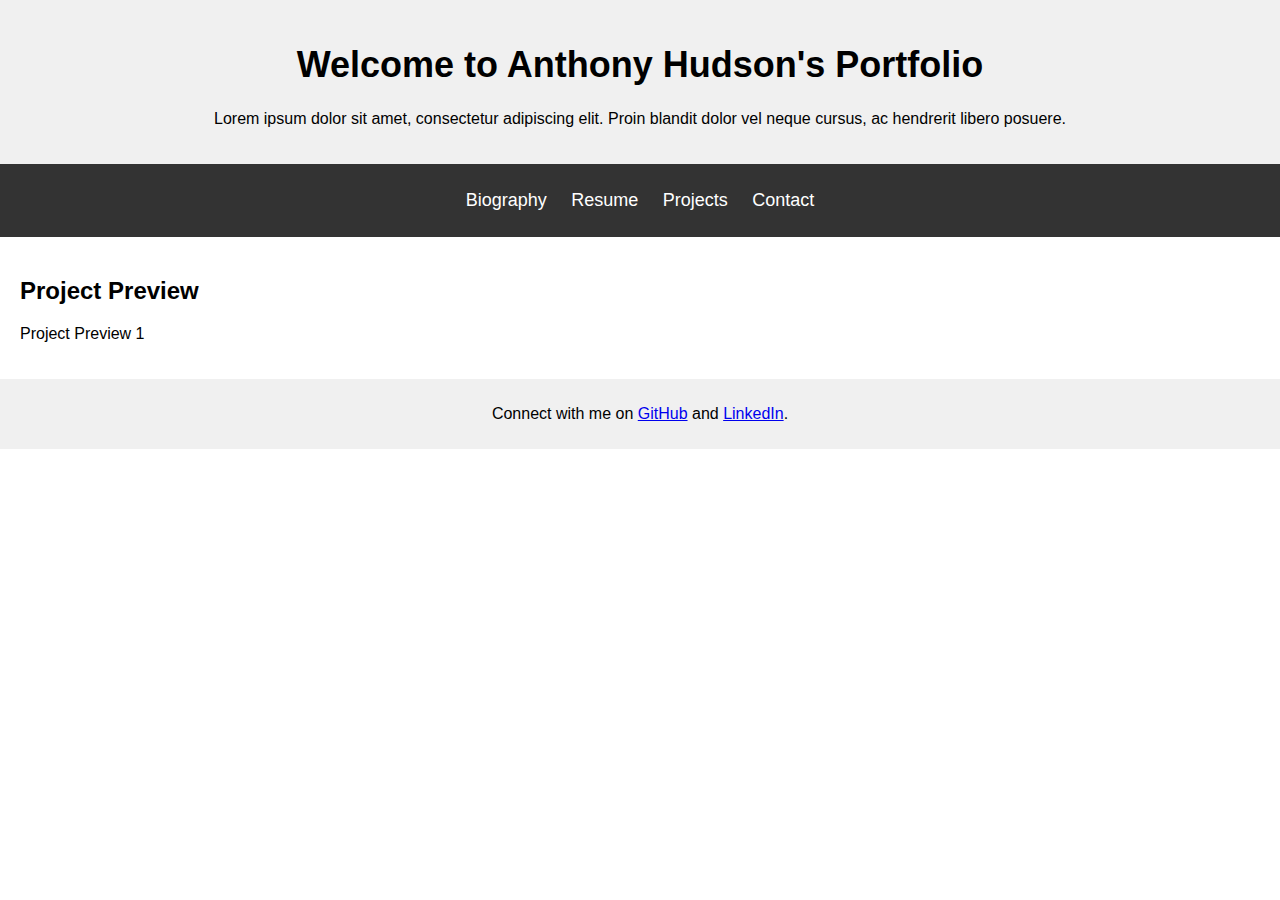
==== index.html @ 75318647 "change" ====
<!DOCTYPE html>
<html lang="en">
<head>
  <meta charset="UTF-8">
  <meta name="viewport" content="width=device-width, initial-scale=1.0">
  <title>Anthony Hudson's Portfolio</title>
  <link rel="stylesheet" href="styles.css">
</head>
<body>
  <header>
    <h1>Welcome to Anthony Hudson's Portfolio</h1>
    <p>Lorem ipsum dolor sit amet, consectetur adipiscing elit. Proin blandit dolor vel neque cursus, ac hendrerit libero posuere.</p>
  </header>
  <nav>
    <ul>
      <li><a href="biography.html">Biography</a></li>
      <li><a href="resume.html">Resume</a></li>
      <li><a href="projects.html">Projects</a></li>
      <li><a href="contact.html">Contact</a></li>
    </ul>
  </nav>
  <section class="preview">
    <h2>Project Preview</h2>
    <p>Here's a preview of a project.</p>
  </section>
  <footer>
    <p>Connect with me on <a href="https://github.com/ahudsonics">GitHub</a> and <a href="https://www.linkedin.com/in/theanthonydhudson/">LinkedIn</a>.</p>
  </footer>
  <script src="script.js"></script>
</body>
</html>
---- styles.css ----
/* Add or modify styles as needed for the resume page */
body {
  font-family: Arial, sans-serif;
  margin: 0;
  padding: 0;
}

header {
  padding: 20px;
  text-align: center;
  background-color: #f0f0f0;
}

header h1 {
  font-size: 36px;
}

.resume {
  padding: 20px;
}

.resume-link {
  display: inline-block;
  padding: 10px 20px;
  margin-top: 10px;
  background-color: #3498db;
  color: #fff;
  text-decoration: none;
  border-radius: 5px;
}

.resume-link:hover {
  background-color: #2980b9;
}

.preview {
  padding: 20px;
}

nav {
  background-color: #333;
  padding: 10px 0;
  text-align: center;
}

nav ul {
  list-style-type: none;
  padding: 0;
}

nav li {
  display: inline;
  margin: 0 10px;
}

nav li a {
  color: #fff;
  text-decoration: none;
  font-size: 18px;
}

nav li a:hover {
  border-bottom: 2px solid #fff;
}

footer {
  background-color: #f0f0f0;
  padding: 10px;
  text-align: center;
}
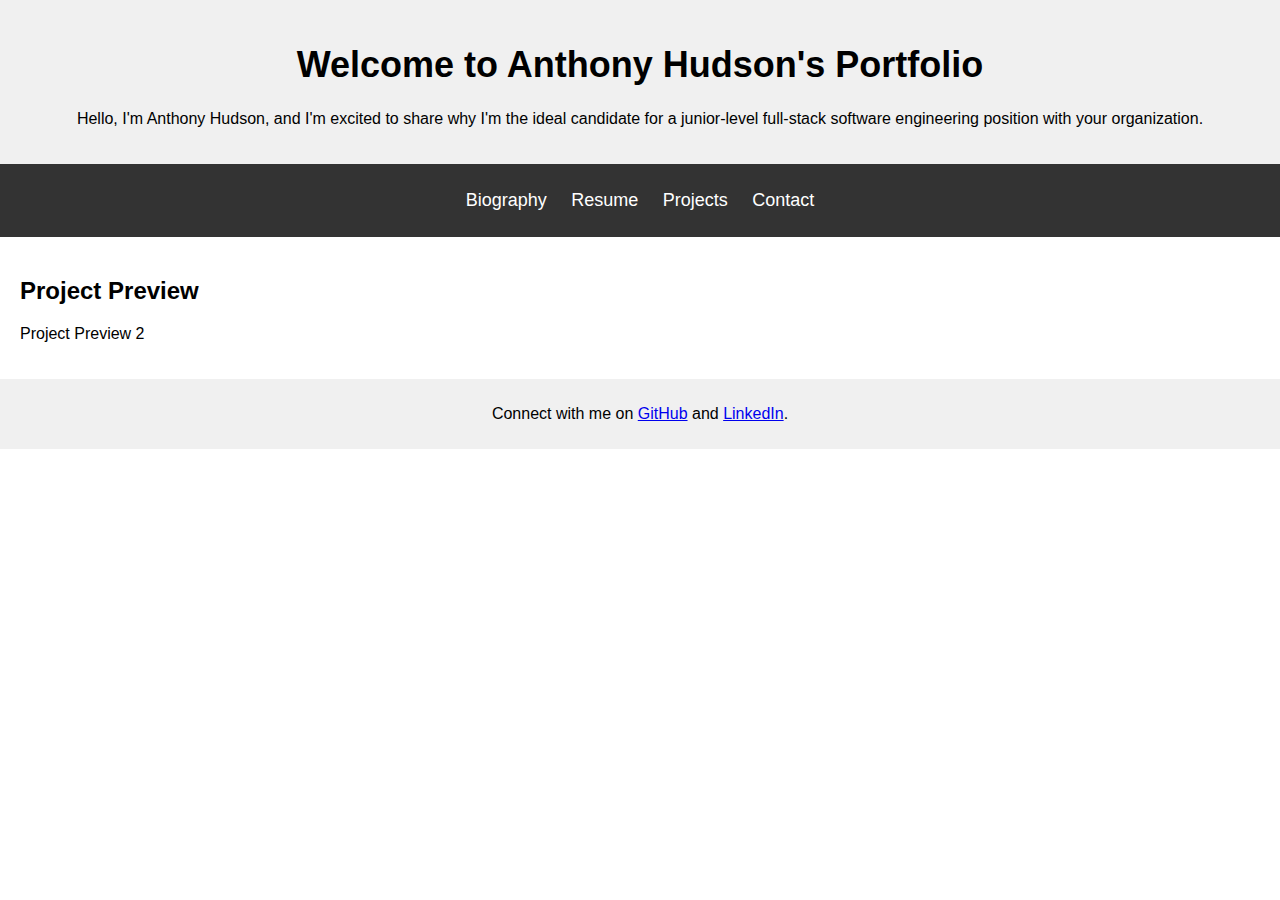
==== commit c230d09c: "edits" ====
--- a/index.html
+++ b/index.html
@@ -9,7 +9,7 @@
 <body>
   <header>
     <h1>Welcome to Anthony Hudson's Portfolio</h1>
-    <p>Lorem ipsum dolor sit amet, consectetur adipiscing elit. Proin blandit dolor vel neque cursus, ac hendrerit libero posuere.</p>
+    <p>Hello, I'm Anthony Hudson, and I'm excited to share why I'm the ideal candidate for a junior-level full-stack software engineering position with your organization.</p>
   </header>
   <nav>
     <ul>
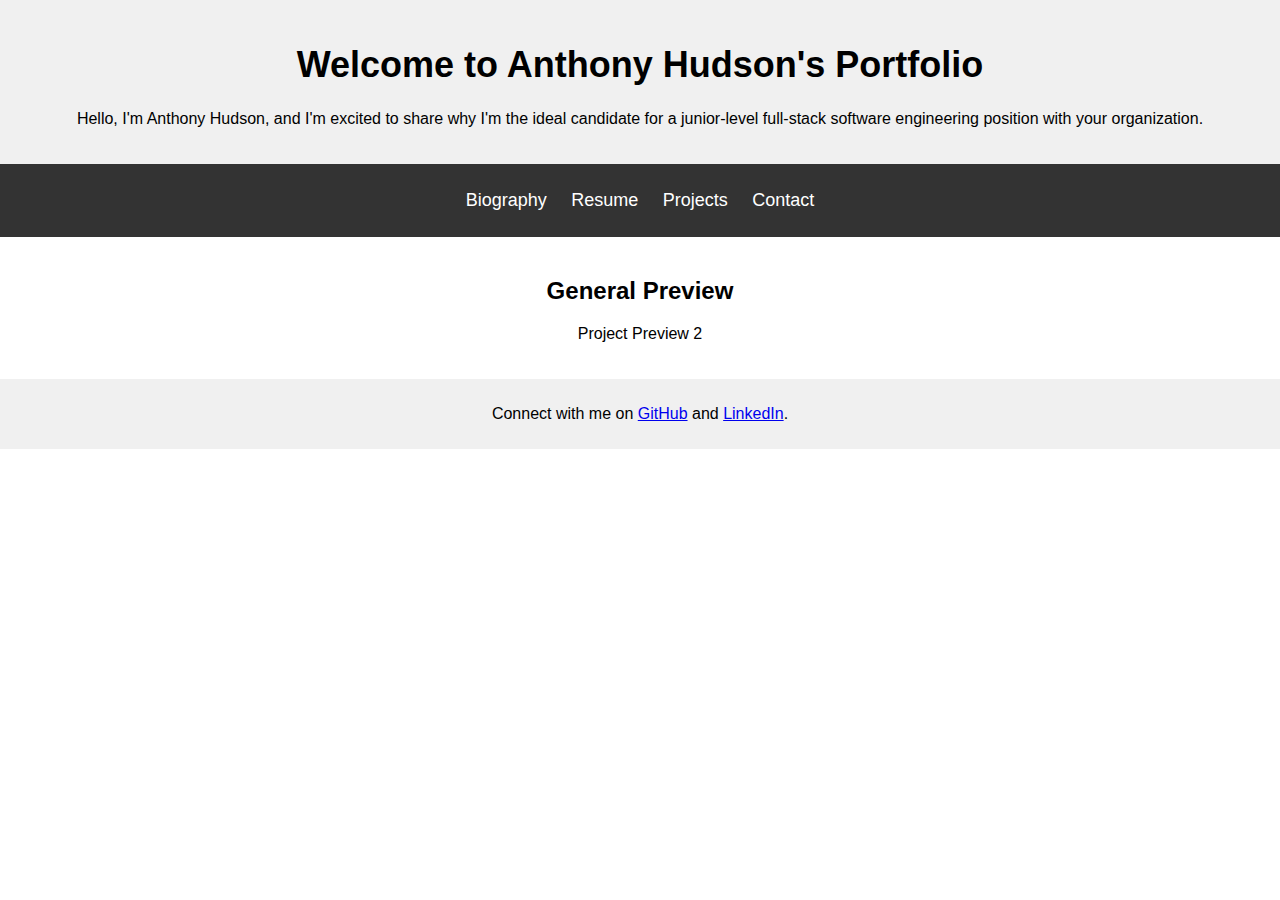
==== commit 3718526c: "appedit" ====
--- a/index.html
+++ b/index.html
@@ -20,7 +20,7 @@
     </ul>
   </nav>
   <section class="preview">
-    <h2>Project Preview</h2>
+    <h2>General Preview</h2>
     <p>Here's a preview of a project.</p>
   </section>
   <footer>
--- a/styles.css
+++ b/styles.css
@@ -68,3 +68,12 @@
   padding: 10px;
   text-align: center;
 }
+
+img {
+  height: 50%;
+  width: 50%;
+}
+
+.preview {
+  text-align: center;
+}